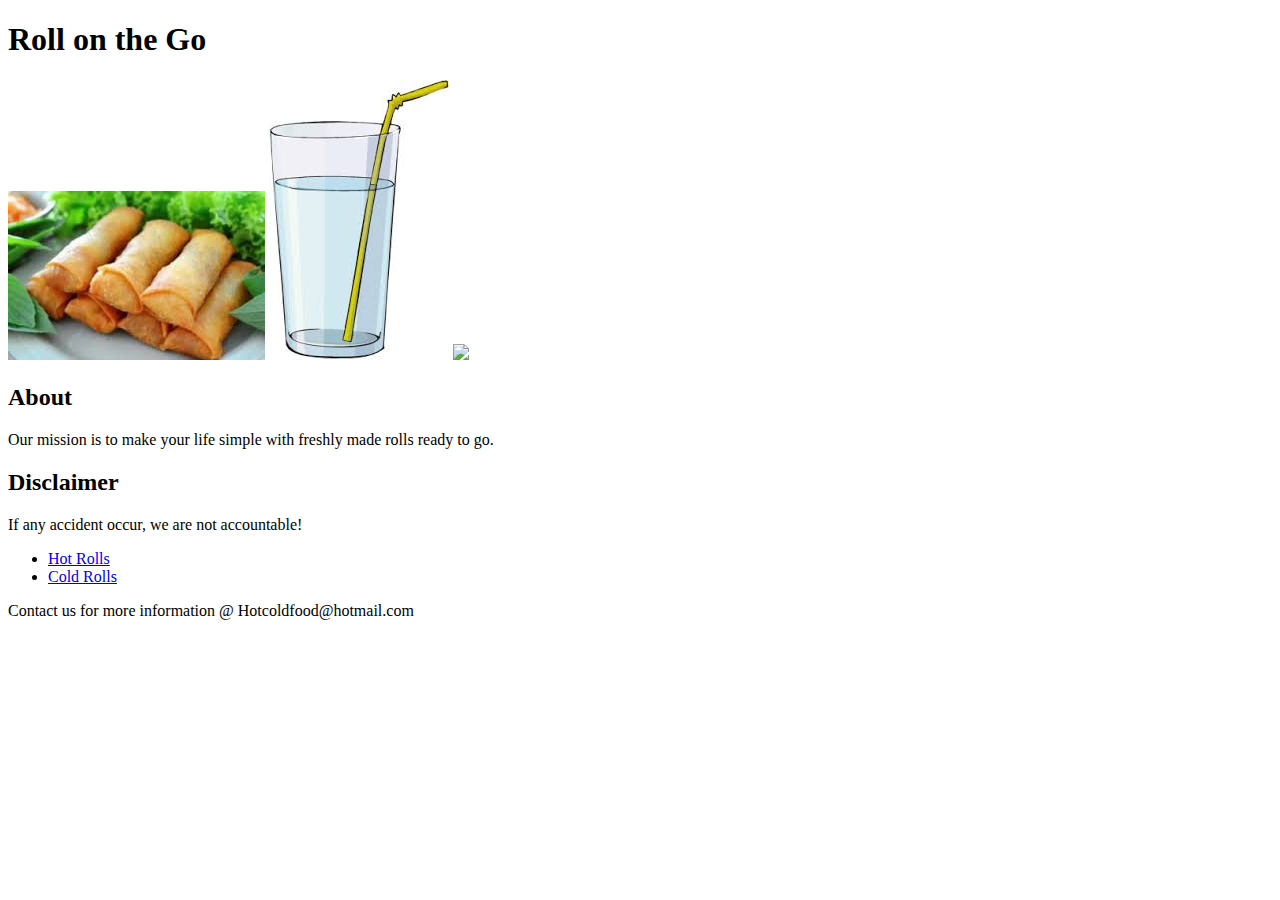
==== index.html @ adb95e5f "added new files" ====
<!DOCTYPE html>
<html>
  <head>
    <link rel='style1sheet' href="Style1.css">
    <title> Roll on the Go</title>
    </head>
    <body>
      <header>
        <h1>Roll on the Go</h1>
      </header>
      <nav>
        <img src='stackegg.jpg'class='egg'>
        <img src = 'glasssmall.jpg'class='glass'>
        <img src = 'Spring.jpg' class='spring'>
      </nav>
          <main>
            <article>
              <h2> About </h2>
              <p class='mission'> Our mission is to make your life simple with freshly made rolls ready to go. </p>
              <article>
                <h2> Disclaimer </h2>
                <p class="accident"> If any accident occur, we are not accountable! </p>
                <ul>
                  <li><a href='index.html'>Hot Rolls</a></li>
                  <li><a href='thing.html'>Cold Rolls</a></li>
                </ul>
              </article>
            </article>
          </main>
          <footer>
            Contact us for more information @ Hotcoldfood@hotmail.com
          </footer>
        </body>
</html>
---- Style1.css ----
html {
  height: 100%;
  width: 100%;
  background: linear-gradient(to top right, #ff0000 1%,#33ccff 75%, #ff0000 100% );

}
.egg {
  color: blue;
  border: dotted;
}
.glass{
  color: purple;
  border: solid;
}
.spring{
  color: red;
  border: dotted;
}
.mission {
  color: #ffaa00;
}
header {
  color: #2e9251;
  border: solid #5c0099;
  text-align: center;
  padding: 10px;
  margin: 15px;
}
footer {
  font-family: sans-serif;
  font-size: 14px;
  text-align: center;
  padding: 25px;
}
nav {
  text-align: center;
}
article {
  padding: 25px;
  text-align: center;
}
h2 {
  color: #9900cc;
}
ul {
  text-align: center;
  padding: 25px;

}
.mission {
  color: #000000;
  text-align: center;
}
.accident {
  text-align: center;
}
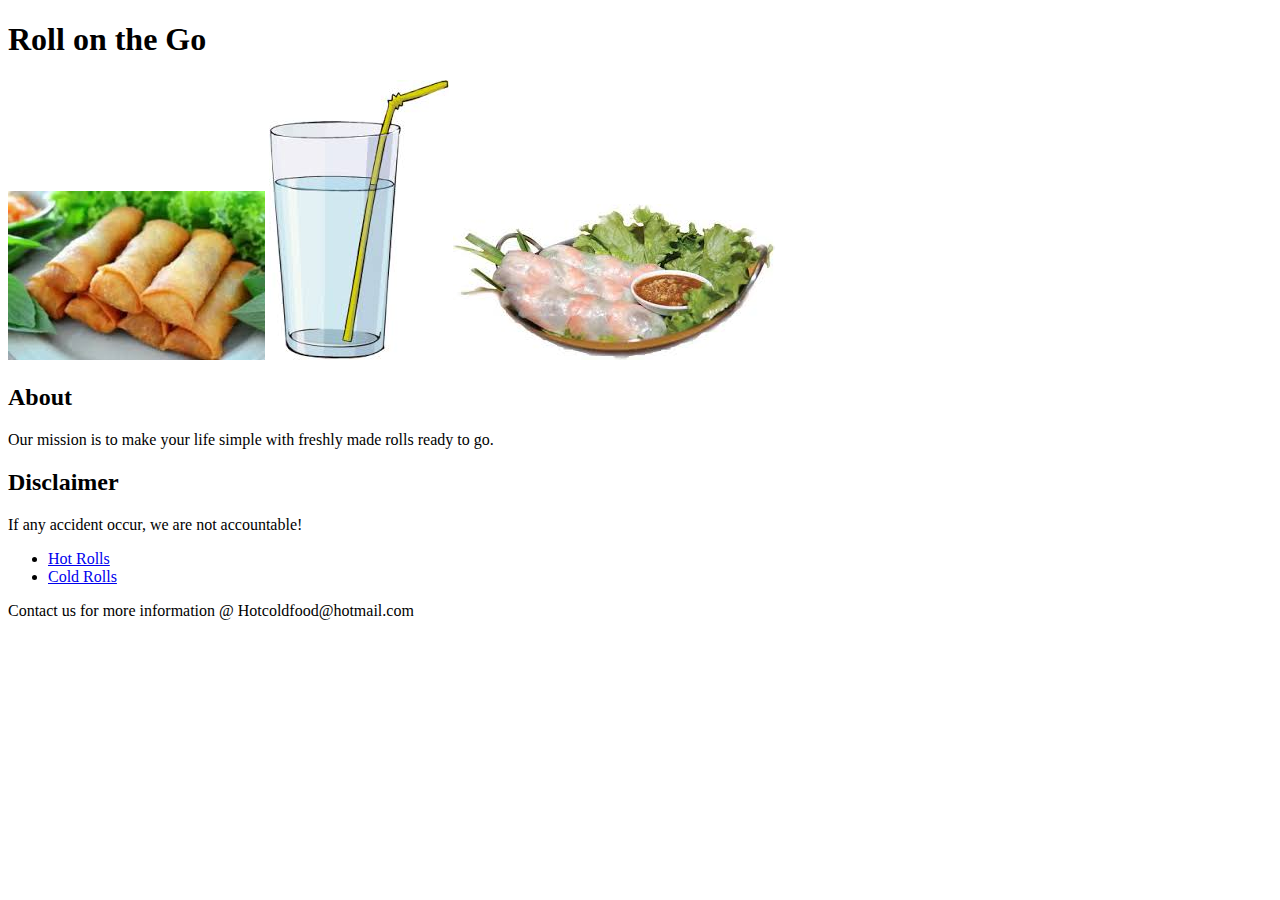
==== commit 5e661a96: "add index file" ====
--- a/index.html
+++ b/index.html
@@ -1,7 +1,7 @@
 <!DOCTYPE html>
 <html>
   <head>
-    <link rel='style1sheet' href="Style1.css">
+    <link rel='style1sheet' href="style1.css">
     <title> Roll on the Go</title>
     </head>
     <body>
@@ -11,7 +11,7 @@
       <nav>
         <img src='stackegg.jpg'class='egg'>
         <img src = 'glasssmall.jpg'class='glass'>
-        <img src = 'Spring.jpg' class='spring'>
+        <img src = 'spring.jpg' class='spring'>
       </nav>
           <main>
             <article>
